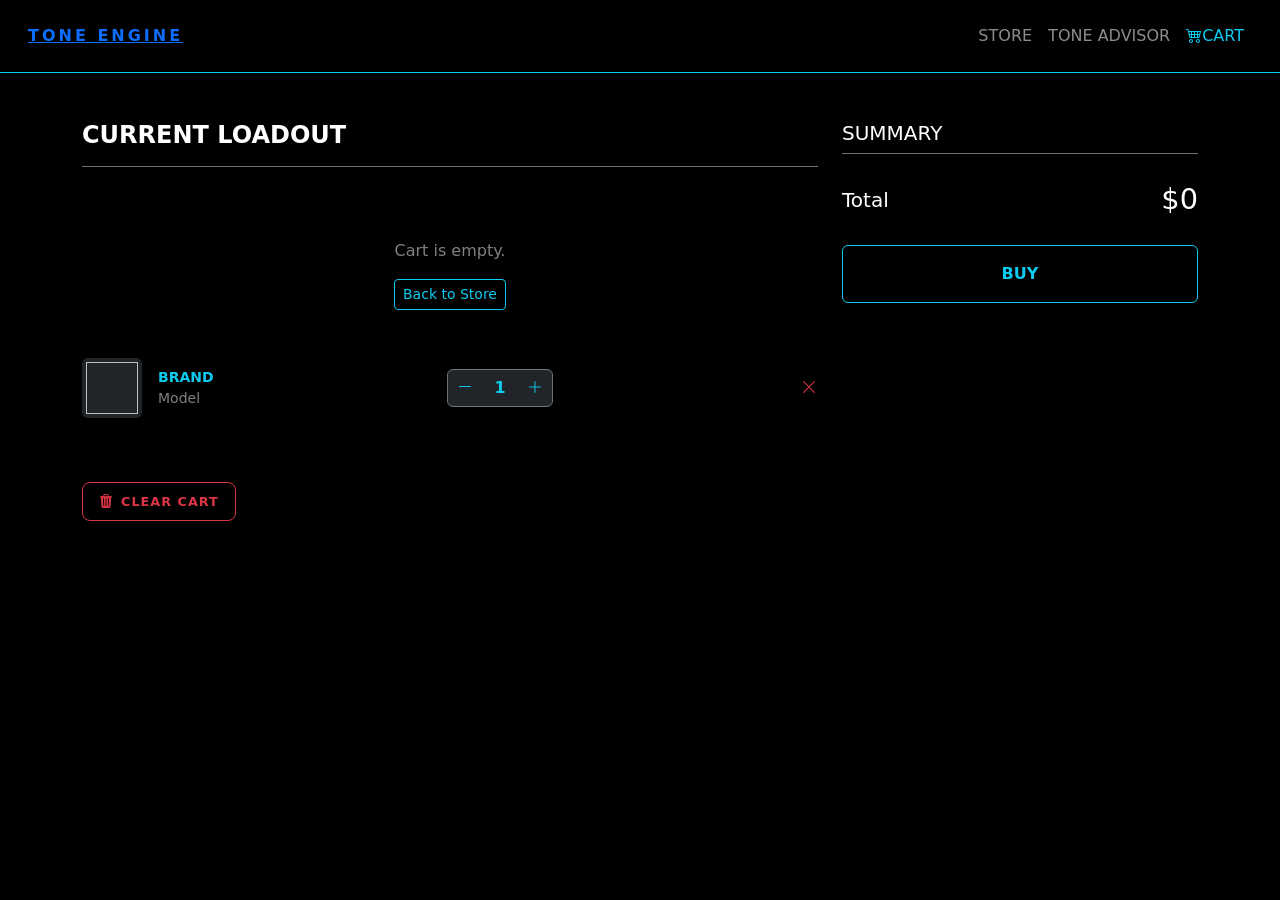
==== src/main/resources/templates/cart.html @ 1fb79c76 "extended cart functional" ====
<!DOCTYPE html>
<html xmlns:th="http://www.thymeleaf.org">
<head>
    <meta charset="UTF-8">
    <title>Tone Engine - Cart</title>

    <!-- bootstrap -->
    <link rel="stylesheet" href="https://cdn.jsdelivr.net/npm/bootstrap@5.3.3/dist/css/bootstrap.min.css">
    <link rel="stylesheet" href="https://cdn.jsdelivr.net/npm/bootstrap-icons@1.11.3/font/bootstrap-icons.min.css">

    <!-- css -->
    <link rel="stylesheet" href="/css/style.css">

   <!-- fonts -->
       <link rel="preconnect" href="https://fonts.googleapis.com">
       <link rel="preconnect" href="https://fonts.gstatic.com" crossorigin>
       <link href="https://fonts.googleapis.com/css2?family=Caesar+Dressing&family=Cormorant+Unicase:wght@300;400;500;600;700&display=swap" rel="stylesheet">
       <link href="https://fonts.googleapis.com/css2?family=Cormorant+Unicase:wght@300;400;500;600;700&display=swap" rel="stylesheet">
</head>
<body class="bg-black text-white">

<nav class="navbar navbar-expand-lg navbar-dark bg-black border-bottom border-info p-3">
    <div class="container-fluid">
        <a th:href="@{/home}" class="brand-logo fw-bold" style="letter-spacing: 3px;">TONE ENGINE</a>
        <div class="navbar-nav ms-auto">
            <a th:href="@{/home}" class="nav-link">
                STORE
            </a>
            <a th:href="@{/tone-advisor}" class="nav-link">
                TONE ADVISOR
            </a>
            <a th:href="@{/cart}" class="nav-link active text-info">
                <i class="bi bi-cart4"></i>CART
            </a>
        </div>
    </div>
</nav>

<div class="container mt-5">
    <div class="row g-4">
        <div class="col-lg-8">
            <div class="rpg-panel">
                <div class="d-flex justify-content-between align-items-center mb-4 border-bottom border-secondary pb-3">
                    <h4 class="cormorant-unicase-regular mb-0 text-uppercase fw-bold">Current Loadout</h4>
                    <span th:text="|${itemsAmount} Items|" class="badge bg-secondary"></span>
                </div>

                <div th:if="${cart == null || cart.isEmpty()}" class="text-center py-5">
                    <p class="text-white-50">Cart is empty.</p>
                    <a th:href="@{/home}" class="btn btn-outline-info btn-sm">Back to Store</a>
                </div>

                <div th:each="item : ${cart}" class="gear-slot d-flex align-items-center justify-content-between mb-3">
                    <div class="d-flex align-items-center" style="min-width: 250px;">
                        <div class="bg-dark rounded p-1 me-3" style="height: 60px; width: 60px; border: 1px solid var(--border-color);">
                            <img th:src="${item.imageUrl}" class="img-fluid h-100 w-100 object-fit-contain">
                        </div>
                        <div>
                            <div th:text="${item.brand}" class="fw-bold text-uppercase small text-info">Brand</div>
                            <div th:text="${item.model}" class="text-white-50 small">Model</div>
                        </div>
                    </div>
                    <div class="d-flex align-items-center bg-dark rounded border border-secondary px-2 ms-auto me-auto" style="height: 38px;">

                        <!-- "-" button -->
                        <form th:action="@{/cart/decrement}" method="post" class="m-0">
                            <input type="hidden" name="id" th:value="${item.id}">
                            <button type="submit" class="btn btn-link text-info p-0" style="text-decoration: none;">
                                <i class="bi bi-dash-lg"></i>
                            </button>
                        </form>

                        <!-- item quantity -->
                        <span class="mx-3 fw-bold text-info" th:text="${item.quantity}" style="min-width: 20px; text-align: center;">1</span>

                        <!-- "+" button -->
                        <form th:action="@{/cart/increment}" method="post" class="m-0">
                            <input type="hidden" name="id" th:value="${item.id}">
                            <button type="submit" class="btn btn-link text-info p-0" style="text-decoration: none;">
                                <i class="bi bi-plus-lg"></i>
                            </button>
                        </form>
                    </div>

                    <div class="d-flex align-items-center justify-content-end" style="min-width: 150px;">
                        <span th:text="|$${item.price * item.quantity}|" class="price-tag me-4"></span>
                        <form th:action="@{/cart/remove}" method="post" class="m-0">
                            <input th:value="${item.id}" type="hidden" name="id">
                            <button type="submit" class="btn btn-link text-danger p-0">
                                <i class="bi bi-x-lg"></i>
                            </button>
                        </form>
                    </div>

                </div>
                <div th:if="${cart != null && !cart.isEmpty()}" class="text-center py-5">
                    <form th:action="@{/cart/clear}" method="post" class="m-0">
                        <button type="submit" class="btn btn-outline-danger btn-sm d-flex align-items-center gap-2 px-3 py-2"
                                style="border-radius: 8px; transition: 0.3s;">
                            <i class="bi bi-trash3-fill"></i>
                            <span class="text-uppercase fw-bold" style="font-size: 0.8rem; letter-spacing: 1px;">Clear cart</span>
                        </button>
                    </form>
                </div>
            </div>
        </div>

        <div class="col-lg-4">
            <div class="rpg-panel">
                <h5 class="text-uppercase mb-4 border-bottom border-secondary pb-2">Summary</h5>
                <div class="d-flex justify-content-between align-items-center mb-4">
                    <span class="h5 mb-0">Total</span>
                    <span th:text="|$${totalPrice != null ? totalPrice : 0}|" class="price-tag" style="font-size: 1.8rem;">$0</span>
                </div>
                <button th:disabled="${cartItems == null || cartItems.isEmpty()}" class="btn btn-outline-info w-100 py-3 text-uppercase fw-bold">
                    Buy
                </button>
            </div>
        </div>
    </div>
</div>
</body>
</html>
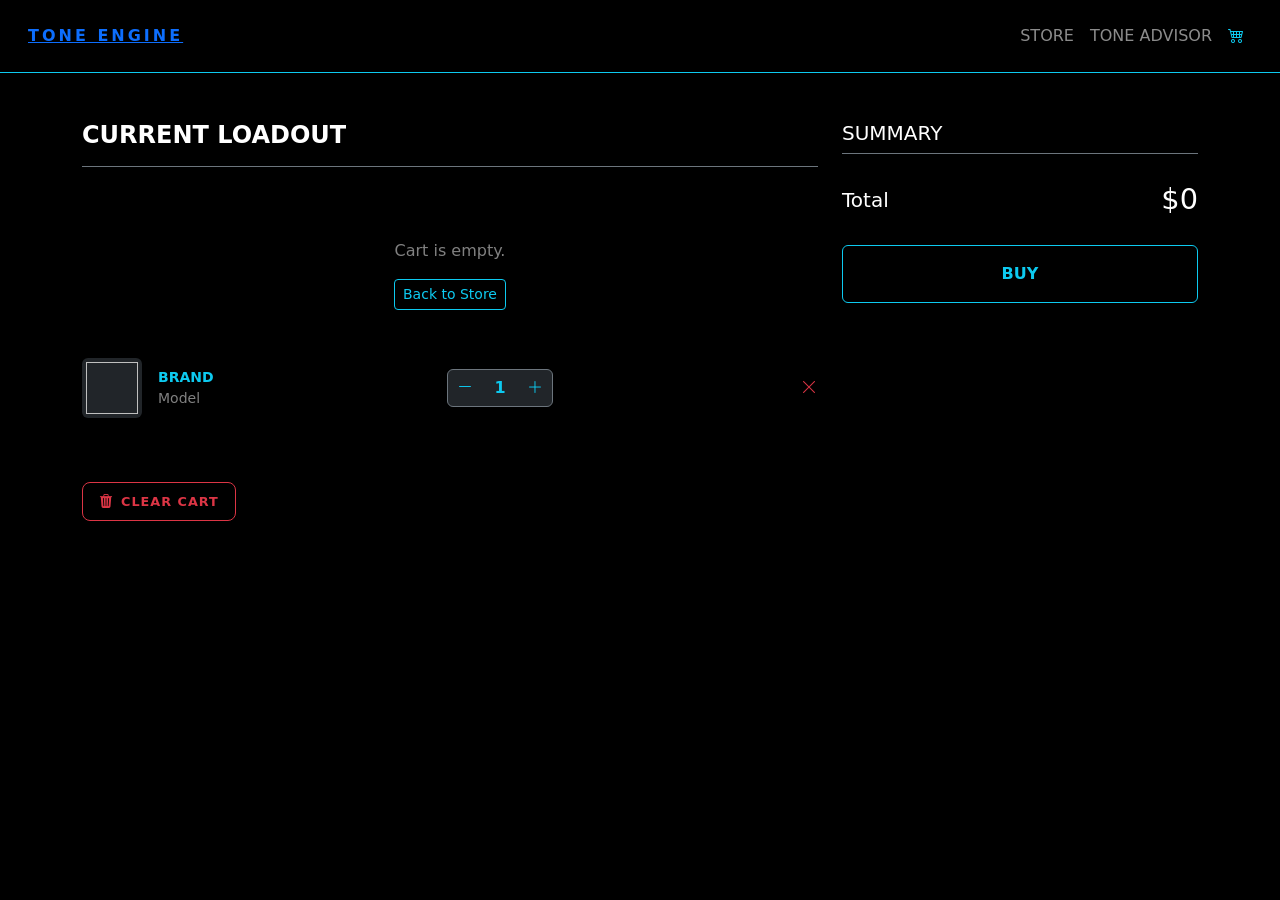
==== commit 8afaa34f: "update tone advisor 1.1" ====
--- a/src/main/resources/templates/cart.html
+++ b/src/main/resources/templates/cart.html
@@ -30,7 +30,7 @@
                 TONE ADVISOR
             </a>
             <a th:href="@{/cart}" class="nav-link active text-info">
-                <i class="bi bi-cart4"></i>CART
+                <i class="bi bi-cart4"></i>
             </a>
         </div>
     </div>
